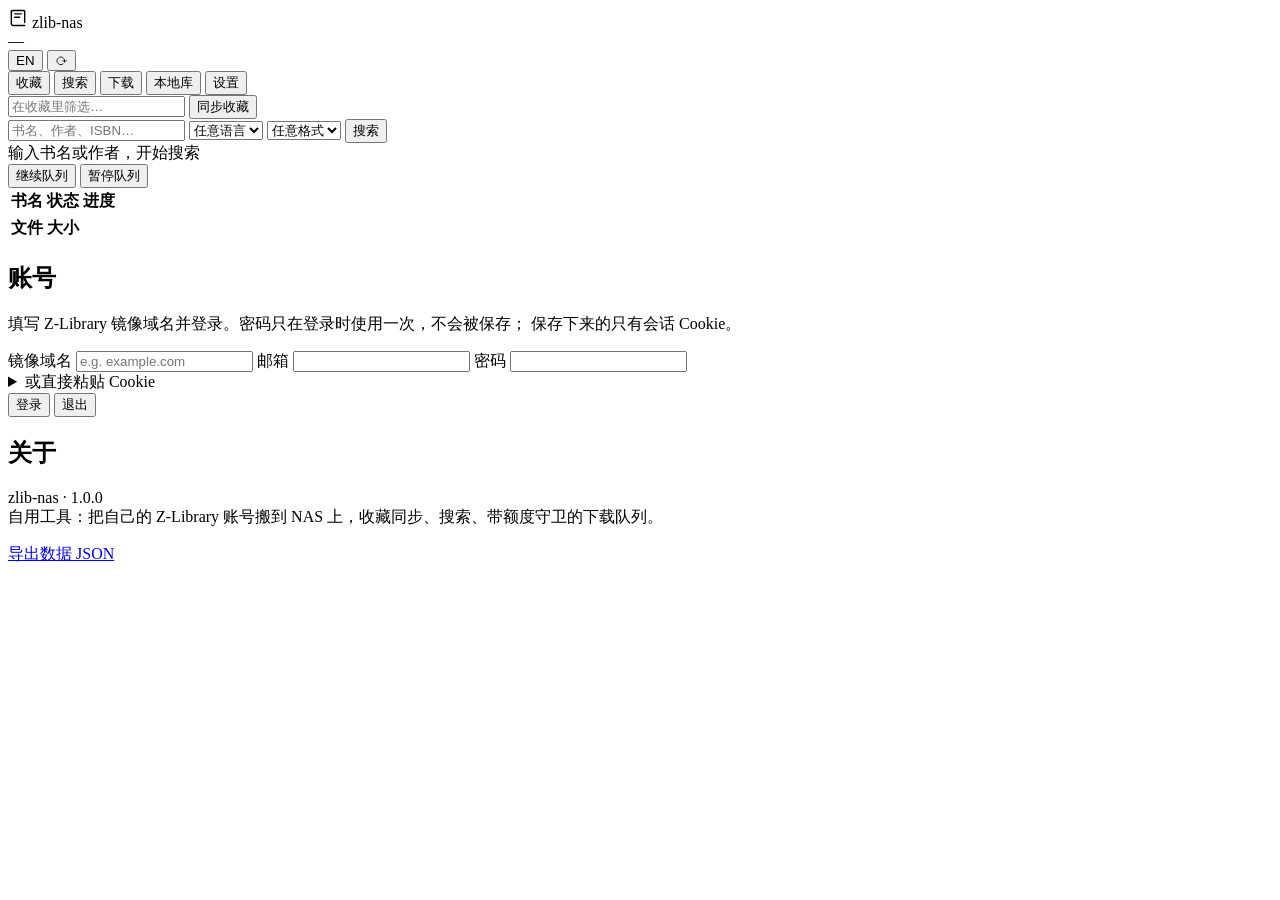
==== static/index.html @ 03541919 "zlib-nas 1.0.0 A small self-hosted web client for a Z-Library account, built for a NAS.  - Wishlist " ====
<!DOCTYPE html>
<html lang="zh-CN">
<head>
<meta charset="utf-8">
<meta name="viewport" content="width=device-width, initial-scale=1">
<title>zlib-nas</title>
<link rel="stylesheet" href="/style.css">
<link rel="icon" href="data:image/svg+xml,<svg xmlns='http://www.w3.org/2000/svg' viewBox='0 0 100 100'><text y='.9em' font-size='90'>📚</text></svg>">
</head>
<body>

<header class="topbar">
  <div class="brand">
    <span class="logo" aria-hidden="true">
      <svg viewBox="0 0 24 24" width="20" height="20" fill="none" stroke="currentColor"
           stroke-width="1.7" stroke-linecap="round" stroke-linejoin="round">
        <path d="M4 4.5A1.5 1.5 0 0 1 5.5 3H19a1 1 0 0 1 1 1v13.5"/>
        <path d="M4 4.5V19a2 2 0 0 0 2 2h14"/>
        <path d="M8 7h8M8 11h6"/>
      </svg>
    </span>
    <span>zlib-nas</span>
  </div>

  <div class="quota" id="quota" title="Daily download allowance">
    <div class="quota-bar"><div class="quota-fill" id="quotaFill"></div></div>
    <span class="quota-text" id="quotaText">—</span>
  </div>

  <div class="topbar-actions">
    <span class="account" id="account"></span>
    <button class="btn ghost" id="btnLang">EN</button>
    <button class="btn ghost" id="btnRefresh" title="Refresh">⟳</button>
  </div>
</header>

<nav class="tabs">
  <button class="tab active" data-tab="saved" i18n="tab_saved">收藏</button>
  <button class="tab" data-tab="search" i18n="tab_search">搜索</button>
  <button class="tab" data-tab="downloads" i18n="tab_downloads">下载</button>
  <button class="tab" data-tab="library" i18n="tab_library">本地库</button>
  <button class="tab" data-tab="settings" i18n="tab_settings">设置</button>
</nav>

<main>

  <!-- ---------------------------------------------------------- wishlist -->
  <section class="panel active" id="panel-saved">
    <div class="toolbar">
      <input type="search" id="savedFilter" placeholder="在收藏里筛选…" i18n-ph="filter_saved">
      <button class="btn" id="btnSync" i18n="sync_saved">同步收藏</button>
      <span class="muted" id="savedCount"></span>
    </div>
    <div class="grid" id="savedGrid"></div>
  </section>

  <!-- ------------------------------------------------------------ search -->
  <section class="panel" id="panel-search">
    <div class="toolbar">
      <input type="search" id="query" placeholder="书名、作者、ISBN…" i18n-ph="search_ph">
      <select id="lang">
        <option value="" i18n="any_lang">任意语言</option>
        <option value="chinese">中文</option>
        <option value="english">English</option>
        <option value="japanese">日本語</option>
        <option value="german">Deutsch</option>
        <option value="french">Français</option>
        <option value="russian">Русский</option>
      </select>
      <select id="format">
        <option value="" i18n="any_format">任意格式</option>
        <option value="epub">EPUB</option>
        <option value="pdf">PDF</option>
        <option value="mobi">MOBI</option>
        <option value="azw3">AZW3</option>
        <option value="fb2">FB2</option>
        <option value="txt">TXT</option>
      </select>
      <button class="btn primary" id="btnSearch" i18n="btn_search">搜索</button>
    </div>
    <div class="grid" id="searchGrid">
      <div class="empty" i18n="search_hint">输入书名或作者，开始搜索</div>
    </div>
    <div class="pager" id="searchPager"></div>
  </section>

  <!-- --------------------------------------------------------- downloads -->
  <section class="panel" id="panel-downloads">
    <div class="toolbar">
      <button class="btn" id="btnResume" i18n="resume">继续队列</button>
      <button class="btn ghost" id="btnPause" i18n="pause">暂停队列</button>
      <span class="notice" id="queueNotice"></span>
    </div>
    <table class="table">
      <thead>
        <tr>
          <th i18n="col_title">书名</th>
          <th i18n="col_status">状态</th>
          <th i18n="col_progress">进度</th>
          <th></th>
        </tr>
      </thead>
      <tbody id="downloadsBody"></tbody>
    </table>
  </section>

  <!-- ----------------------------------------------------------- library -->
  <section class="panel" id="panel-library">
    <div class="toolbar">
      <span class="muted" id="libraryDir"></span>
    </div>
    <table class="table">
      <thead>
        <tr><th i18n="col_file">文件</th><th i18n="col_size">大小</th><th></th></tr>
      </thead>
      <tbody id="libraryBody"></tbody>
    </table>
  </section>

  <!-- ---------------------------------------------------------- settings -->
  <section class="panel" id="panel-settings">
    <div class="card">
      <h2 i18n="settings_account">账号</h2>
      <p class="muted" i18n="settings_hint">
        填写 Z-Library 镜像域名并登录。密码只在登录时使用一次，不会被保存；
        保存下来的只有会话 Cookie。
      </p>

      <label i18n="label_domain">镜像域名</label>
      <input type="text" id="domain" placeholder="e.g. example.com">

      <label i18n="label_email">邮箱</label>
      <input type="text" id="email" autocomplete="username">

      <label i18n="label_password">密码</label>
      <input type="password" id="password" autocomplete="current-password">

      <details>
        <summary i18n="advanced_cookie">或直接粘贴 Cookie</summary>
        <label>remix_userid</label>
        <input type="text" id="cookieUid">
        <label>remix_userkey</label>
        <input type="text" id="cookieKey">
      </details>

      <div class="row">
        <button class="btn primary" id="btnLogin" i18n="btn_login">登录</button>
        <button class="btn ghost" id="btnLogout" i18n="btn_logout">退出</button>
      </div>
      <p class="notice" id="loginNotice"></p>
    </div>

    <div class="card">
      <h2 i18n="settings_about">关于</h2>
      <p class="muted">
        zlib-nas · <span id="version">1.0.0</span><br>
        <span i18n="about_text">自用工具：把自己的 Z-Library 账号搬到 NAS 上，收藏同步、搜索、带额度守卫的下载队列。</span>
      </p>
      <a class="btn ghost" href="/api/export" i18n="export">导出数据 JSON</a>
    </div>
  </section>

</main>

<div class="toast" id="toast"></div>

<script src="/app.js"></script>
</body>
</html>
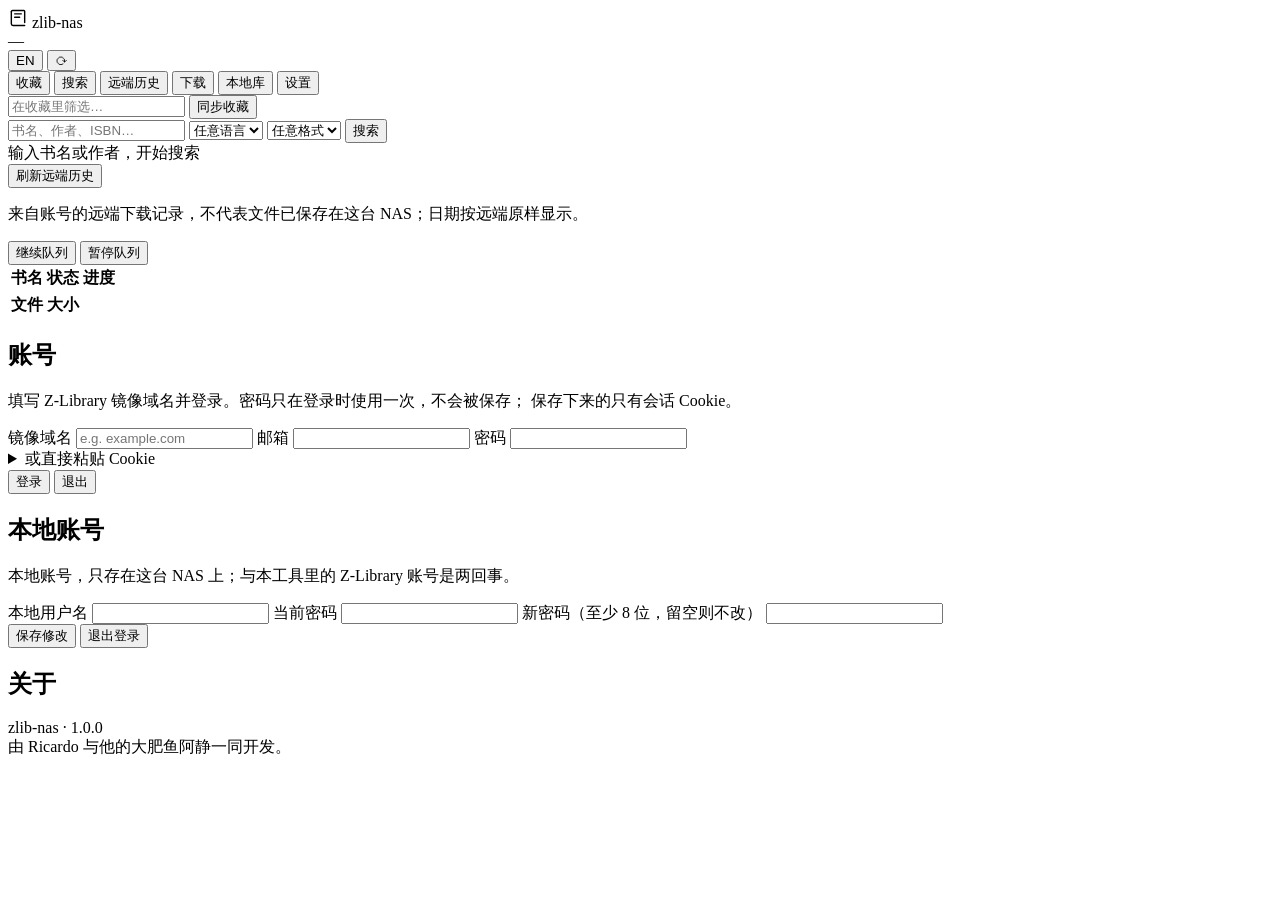
==== commit 2e68d430: "Local access gate, book details, covers and a smaller footprint - Local access password: scrypt-salt" ====
--- a/static/index.html
+++ b/static/index.html
@@ -37,6 +37,7 @@
 <nav class="tabs">
   <button class="tab active" data-tab="saved" i18n="tab_saved">收藏</button>
   <button class="tab" data-tab="search" i18n="tab_search">搜索</button>
+  <button class="tab" data-tab="history" i18n="tab_history">远端历史</button>
   <button class="tab" data-tab="downloads" i18n="tab_downloads">下载</button>
   <button class="tab" data-tab="library" i18n="tab_library">本地库</button>
   <button class="tab" data-tab="settings" i18n="tab_settings">设置</button>
@@ -84,6 +85,13 @@
     <div class="pager" id="searchPager"></div>
   </section>
 
+  <section class="panel" id="panel-history">
+    <div class="toolbar"><button class="btn" id="historyRefresh" i18n="history_refresh">刷新远端历史</button><span id="historyCount" class="muted"></span></div>
+    <p class="muted" i18n="history_hint">来自账号的远端下载记录，不代表文件已保存在这台 NAS；日期按远端原样显示。</p>
+    <p id="historyNotice" role="status"></p>
+    <div id="historyGrid" class="grid"></div><div id="historyPager" class="pager"></div>
+  </section>
+
   <!-- --------------------------------------------------------- downloads -->
   <section class="panel" id="panel-downloads">
     <div class="toolbar">
@@ -151,16 +159,42 @@
     </div>
 
     <div class="card">
+      <h2 i18n="local_auth_title">本地账号</h2>
+      <p class="muted" i18n="local_auth_hint">本地账号，只存在这台 NAS 上；与本工具里的 Z-Library 账号是两回事。</p>
+      <form id="localPasswordForm" autocomplete="off">
+        <label i18n="local_auth_username">本地用户名</label>
+        <input type="text" id="localUsername" autocomplete="username">
+        <label i18n="local_auth_current">当前密码</label>
+        <input type="password" id="localCurrent" autocomplete="current-password">
+        <label i18n="local_auth_new">新密码（至少 8 位，留空则不改）</label>
+        <input type="password" id="localNew" autocomplete="new-password">
+        <div class="row">
+          <button class="btn" type="submit" i18n="local_auth_submit">保存修改</button>
+          <button class="btn ghost" type="button" id="btnLocalLogout" i18n="local_auth_logout">退出登录</button>
+        </div>
+      </form>
+      <p class="notice" id="localAuthNotice"></p>
+    </div>
+
+    <div class="card">
       <h2 i18n="settings_about">关于</h2>
       <p class="muted">
         zlib-nas · <span id="version">1.0.0</span><br>
-        <span i18n="about_text">自用工具：把自己的 Z-Library 账号搬到 NAS 上，收藏同步、搜索、带额度守卫的下载队列。</span>
+        <span i18n="about_text">由 Ricardo 与他的大肥鱼阿静一同开发。</span>
       </p>
-      <a class="btn ghost" href="/api/export" i18n="export">导出数据 JSON</a>
     </div>
   </section>
 
 </main>
+
+<dialog id="bookDialog" class="book-dialog" aria-labelledby="detailHeading">
+  <div class="detail-toolbar">
+    <button type="button" class="btn ghost" id="detailBack" i18n="detail_back" hidden>返回</button>
+    <h2 id="detailHeading" i18n="detail_title">书籍详情</h2>
+    <button type="button" class="btn ghost" id="detailClose" i18n="close" autofocus>关闭</button>
+  </div>
+  <div id="detailContent" aria-live="polite"></div>
+</dialog>
 
 <div class="toast" id="toast"></div>
 
